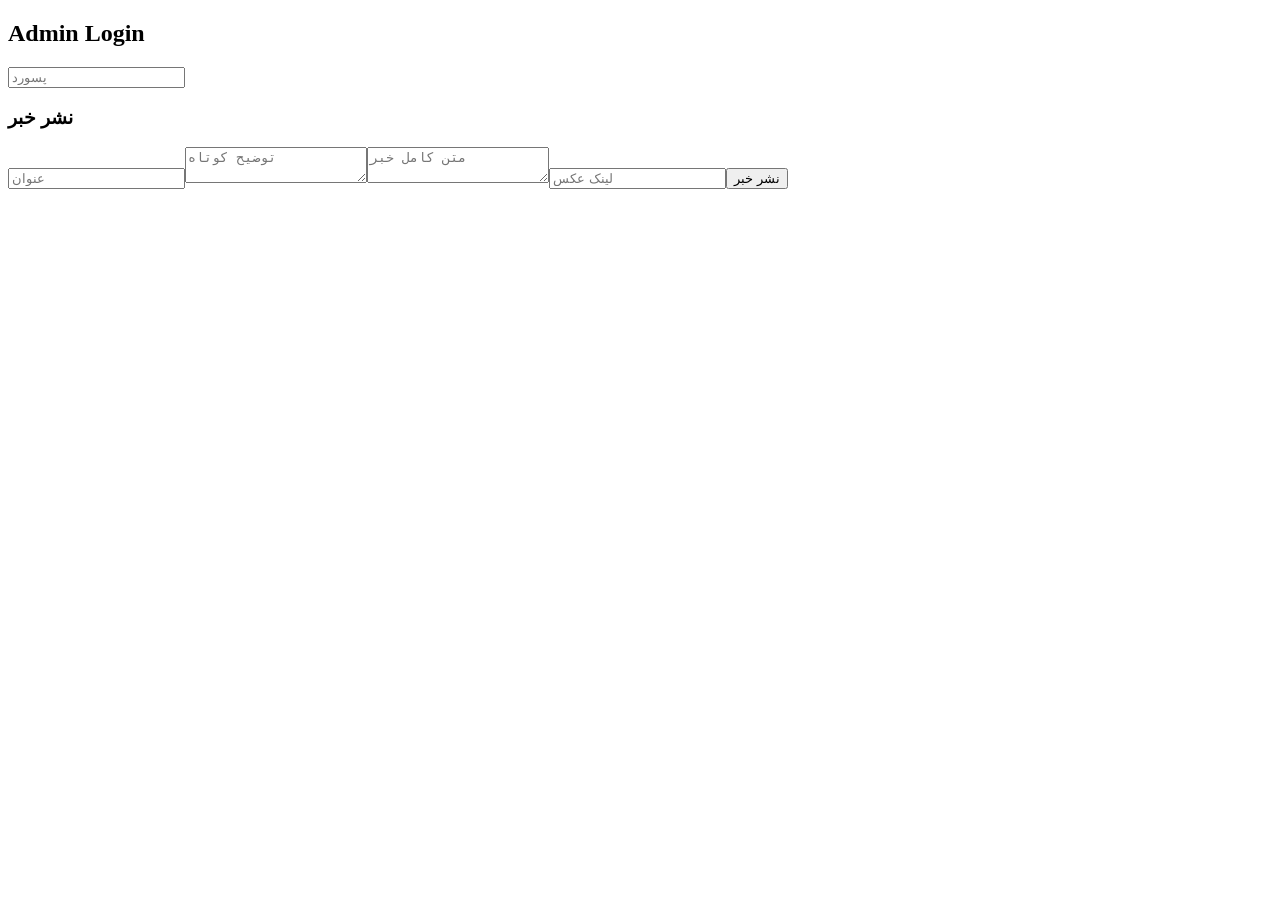
==== admin.html @ 0373a3da "Add admin.html for admin login and news publishing" ====
<!DOCTYPE html><html lang="fa">
<head>
<meta charset="UTF-8">
<title>Admin Afgnews</title>
<link rel="stylesheet" href="style.css">
</head><body><h2>Admin Login</h2><input type="password" id="pass" placeholder="پسورد"><h3>نشر خبر</h3><input type="text" id="title" placeholder="عنوان"><textarea id="short" placeholder="توضیح کوتاه"></textarea><textarea id="full" placeholder="متن کامل خبر"></textarea><input type="text" id="image" placeholder="لینک عکس"><button onclick="publishPost()">نشر خبر</button>

<script src="script.js"></script></body>
</html>
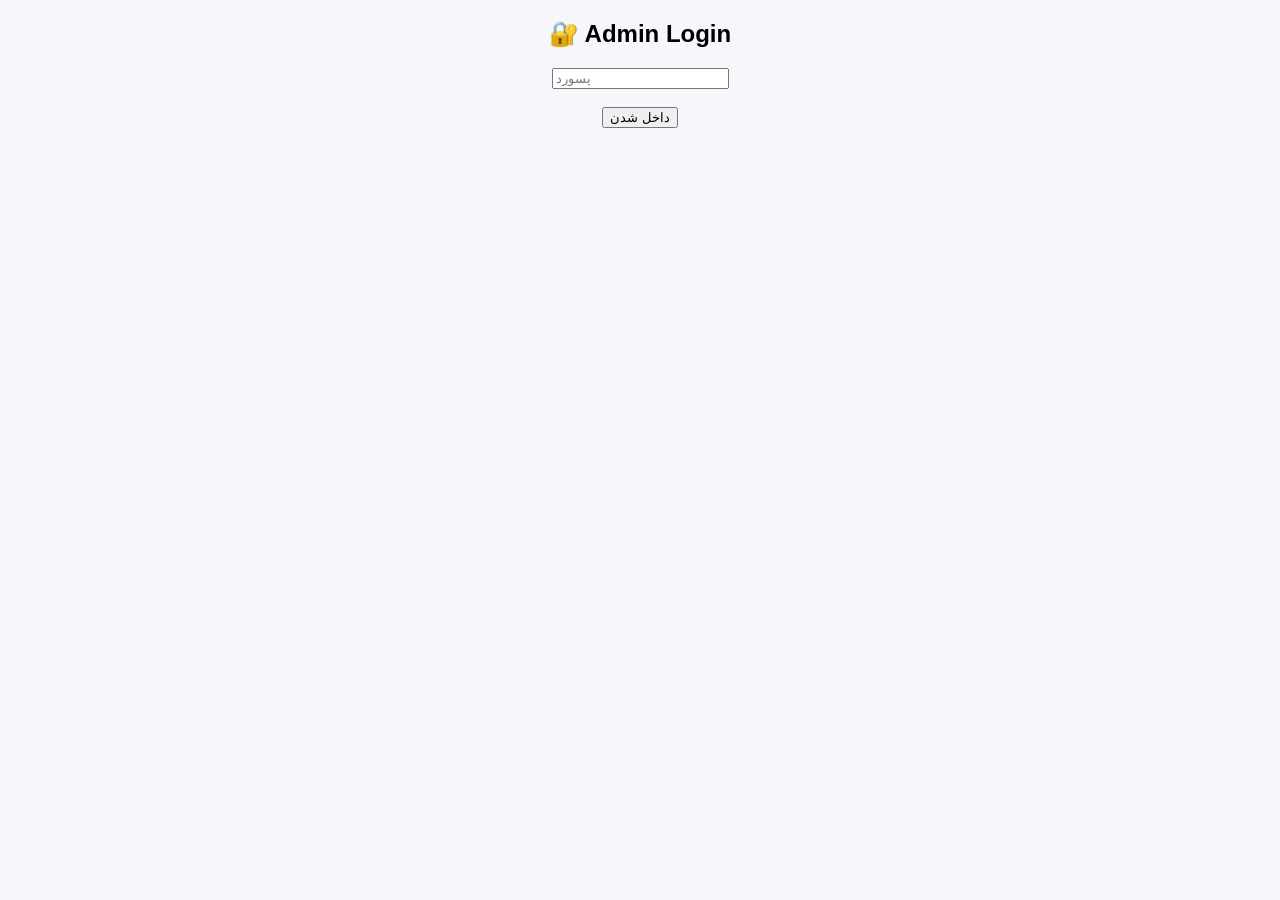
==== commit c1f3f049: "Add admin login page with password validation" ====
--- a/admin.html
+++ b/admin.html
@@ -2,8 +2,23 @@
 <head>
 <meta charset="UTF-8">
 <title>Admin Afgnews</title>
-<link rel="stylesheet" href="style.css">
-</head><body><h2>Admin Login</h2><input type="password" id="pass" placeholder="پسورد"><h3>نشر خبر</h3><input type="text" id="title" placeholder="عنوان"><textarea id="short" placeholder="توضیح کوتاه"></textarea><textarea id="full" placeholder="متن کامل خبر"></textarea><input type="text" id="image" placeholder="لینک عکس"><button onclick="publishPost()">نشر خبر</button>
+<link rel="stylesheet" href="style.css"><script>
+const ADMIN_PASS="123456";
 
-<script src="script.js"></script></body>
+function login(){
+
+let p=document.getElementById("pass").value;
+
+if(p===ADMIN_PASS){
+alert("داخل شدید");
+}else{
+alert("پسورد غلط");
+}
+
+}
+</script></head><body><h2>🔐 Admin Login</h2><input type="password" id="pass" placeholder="پسورد"><br><br>
+
+<button onclick="login()">داخل شدن</button>
+
+</body>
 </html>
--- a/style.css
+++ b/style.css
@@ -0,0 +1,31 @@
+body{
+font-family: Arial;
+background:#f5f7fb;
+text-align:center;
+}
+
+header{
+background:#0a2a5c;
+color:white;
+padding:20px;
+}
+
+.social a{
+color:white;
+margin:10px;
+text-decoration:none;
+}
+
+.post{
+background:white;
+margin:20px auto;
+max-width:800px;
+padding:15px;
+border-radius:12px;
+box-shadow:0 0 10px rgba(0,0,0,0.1);
+}
+
+.post img{
+width:100%;
+border-radius:10px;
+}
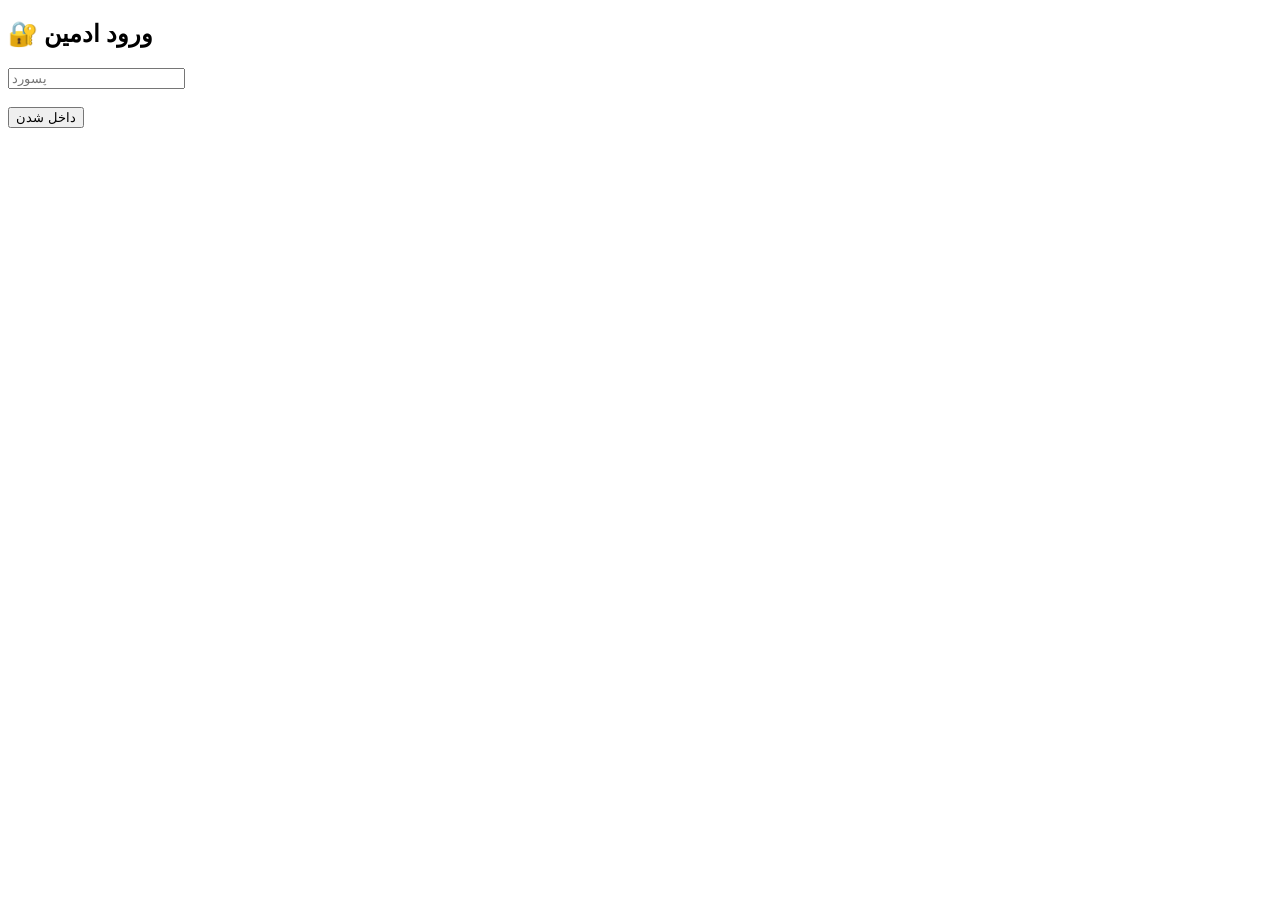
==== commit 48a0c577: "Add admin login page with password verification" ====
--- a/admin.html
+++ b/admin.html
@@ -1,7 +1,7 @@
 <!DOCTYPE html><html lang="fa">
 <head>
 <meta charset="UTF-8">
-<title>Admin Afgnews</title>
+<title>Admin</title>
 <link rel="stylesheet" href="style.css"><script>
 const ADMIN_PASS="123456";
 
@@ -10,15 +10,14 @@
 let p=document.getElementById("pass").value;
 
 if(p===ADMIN_PASS){
-alert("داخل شدید");
+window.location="publish.html";
 }else{
 alert("پسورد غلط");
 }
 
 }
-</script></head><body><h2>🔐 Admin Login</h2><input type="password" id="pass" placeholder="پسورد"><br><br>
+</script></head><body><div class="admin-box"><h2>🔐 ورود ادمین</h2><input type="password" id="pass" placeholder="پسورد">
+<br><br><button onclick="login()">داخل شدن</button>
 
-<button onclick="login()">داخل شدن</button>
-
-</body>
+</div></body>
 </html>
